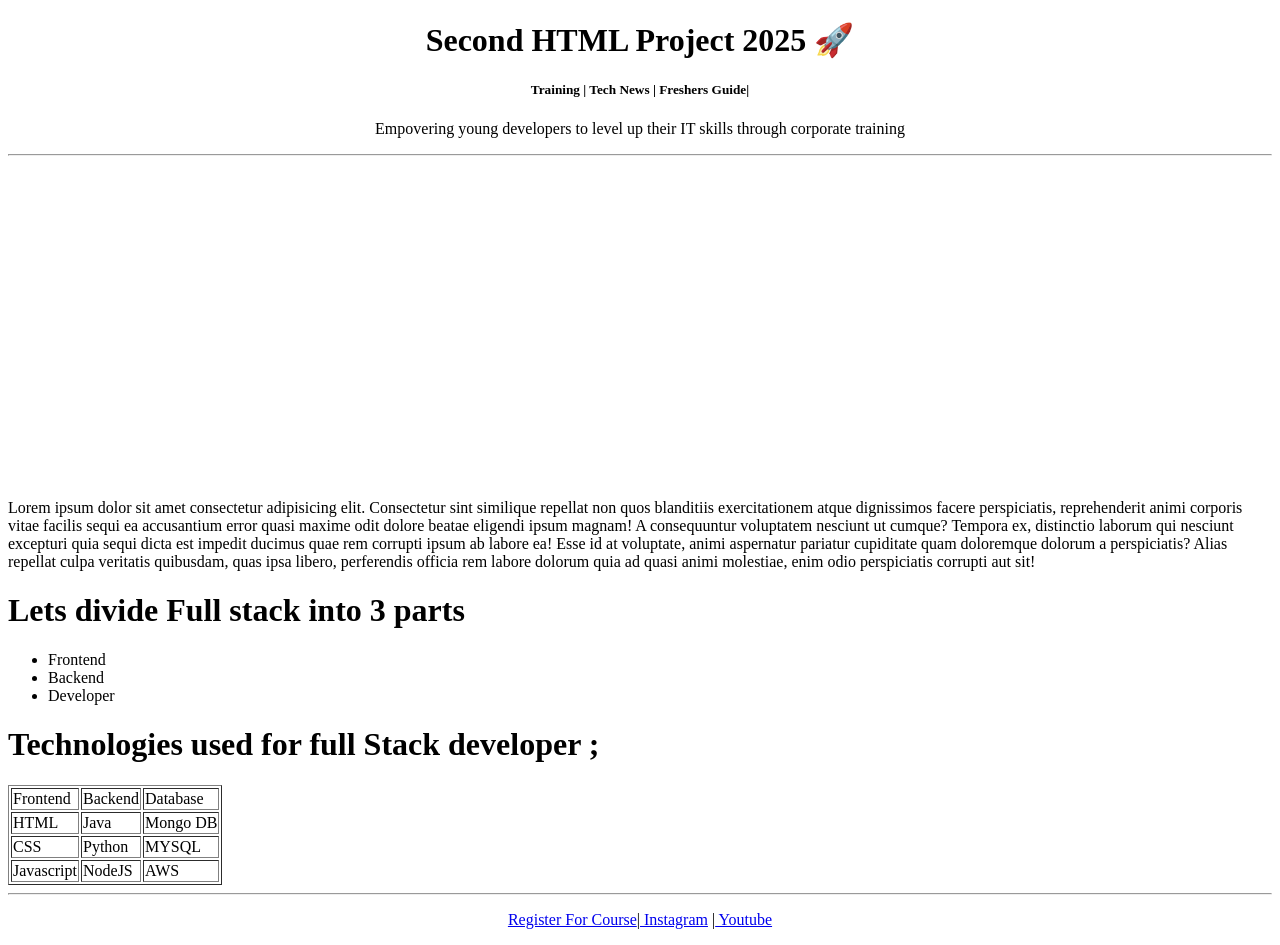
==== index.html @ ac55c1be "Add files via upload" ====
<!DOCTYPE html>
<html lang="en">
<head>
  <meta charset="UTF-8">
  <meta name="viewport" content="width=device-width, initial-scale=1.0">
  <title>HTML_proj2</title>
</head>
<body>
    <center>
     <h1>Second HTML Project 2025 🚀</h1>
     <h5>Training | Tech News | Freshers Guide| </h5>
     <p>Empovering young developers to level up their IT skills through corporate training
      </p>
    </center>

    <hr>
    <center>
    <iframe width="560" height="315" src="https://www.youtube.com/embed/7dSJubxFWv0?si=_AOl8fZU47f9ijHx" title="YouTube video player" frameborder="0" allow="accelerometer; autoplay; clipboard-write; encrypted-media; gyroscope; picture-in-picture; web-share" referrerpolicy="strict-origin-when-cross-origin" allowfullscreen>
     </iframe>
    </center>
    <p>
      Lorem ipsum dolor sit amet consectetur adipisicing elit. Consectetur sint similique repellat non quos blanditiis exercitationem atque dignissimos facere perspiciatis, reprehenderit animi corporis vitae facilis sequi ea accusantium error quasi maxime odit dolore beatae eligendi ipsum magnam! A consequuntur voluptatem nesciunt ut cumque? Tempora ex, distinctio laborum qui nesciunt excepturi quia sequi dicta est impedit ducimus quae rem corrupti ipsum ab labore ea! Esse id at voluptate, animi aspernatur pariatur cupiditate quam doloremque dolorum a perspiciatis? Alias repellat culpa veritatis quibusdam, quas ipsa libero, perferendis officia rem labore dolorum quia ad quasi animi molestiae, enim odio perspiciatis corrupti aut sit!
    </p>
<h1>Lets divide Full stack into 3 parts</h1>
 <ul>
   <li>Frontend</li>
   <li>Backend</li>
   <li>Developer</li>
 </ul>

 <h1>Technologies used for full Stack developer ;</h1>
  <table border="1">
     <tr>
       <td>Frontend</td><td>Backend</td><td>Database</td>
     </tr>
     <tr>
      <td>HTML</td><td>Java</td><td>Mongo DB</td>
    </tr> 
    <tr>
      <td>CSS</td><td>Python</td><td>MYSQL</td>
    </tr> 
    <tr>
      <td>Javascript</td><td>NodeJS</td><td>AWS</td>
    </tr> 
  </table>
  <hr>
     <Center>
      <p><a href="register.html"> Register For Course</a>|<a href="https:www.instagram.com"> Instagram</a>
        |<a href="https://youtu.be/7dSJubxFWv0?si=od2jKvfDtgiFO5t_"> Youtube</a></p>
     </Center>
</body>
</html>
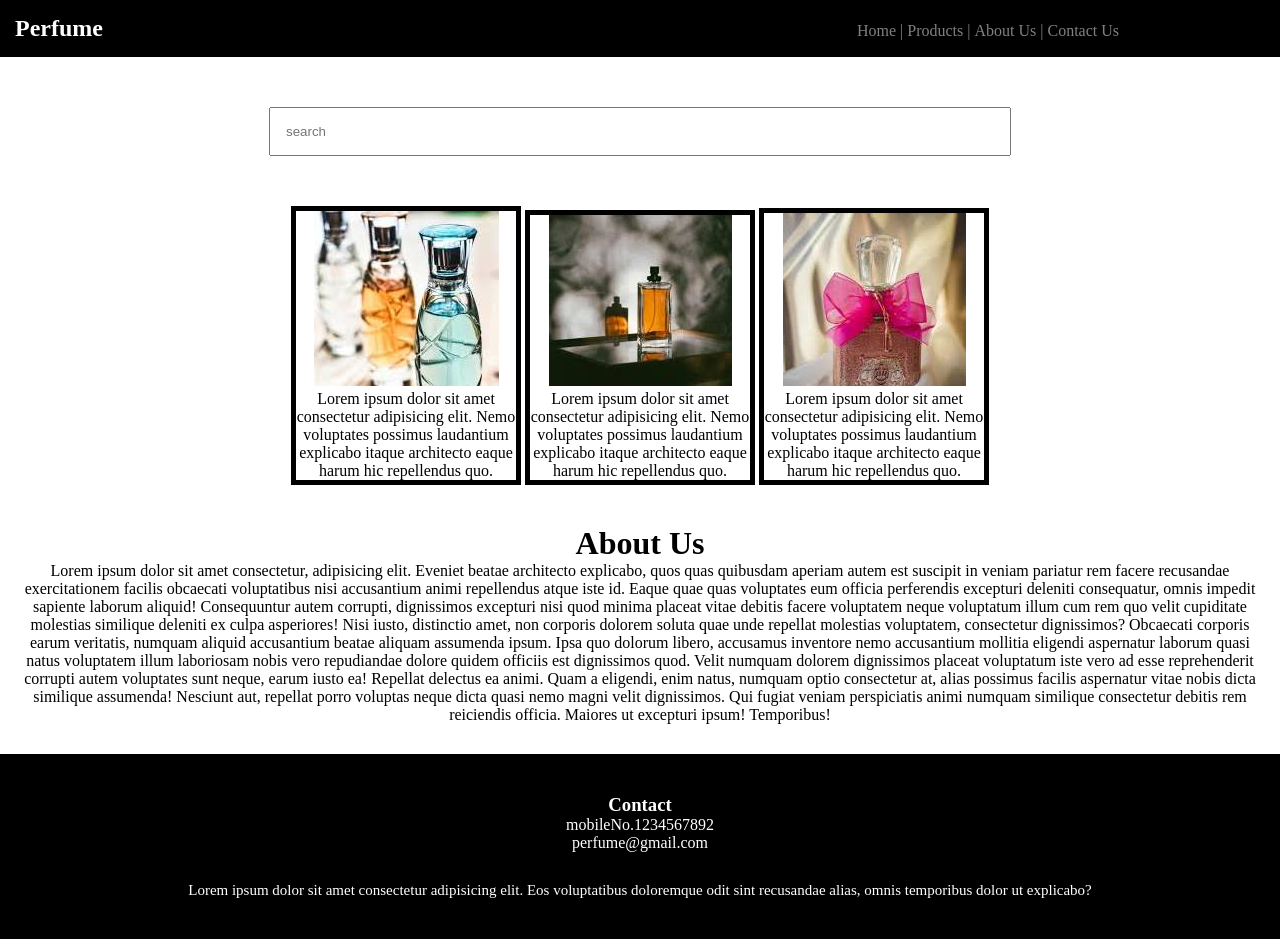
==== commit 338dde2c: "Add files via upload" ====
--- a/index.html
+++ b/index.html
@@ -3,50 +3,56 @@
 <head>
   <meta charset="UTF-8">
   <meta name="viewport" content="width=device-width, initial-scale=1.0">
-  <title>HTML_proj2</title>
+  <title>Perfume </title>
+  <link rel="stylesheet"  href="style.css">
 </head>
 <body>
-    <center>
-     <h1>Second HTML Project 2025 🚀</h1>
-     <h5>Training | Tech News | Freshers Guide| </h5>
-     <p>Empovering young developers to level up their IT skills through corporate training
-      </p>
-    </center>
+  <div class="header">
+    <nav>
+      <h1>Perfume</h1>
+      <ul>
+        <li>Home |</li>
+        <li>Products |</li>
+        <li>About Us |</li>
+        <li>Contact Us</li>
+      </ul>
+    </nav>
+   </div>
+   
+    <div class="searchbar">
+        <input placeholder="search">
+  </div>
 
-    <hr>
-    <center>
-    <iframe width="560" height="315" src="https://www.youtube.com/embed/7dSJubxFWv0?si=_AOl8fZU47f9ijHx" title="YouTube video player" frameborder="0" allow="accelerometer; autoplay; clipboard-write; encrypted-media; gyroscope; picture-in-picture; web-share" referrerpolicy="strict-origin-when-cross-origin" allowfullscreen>
-     </iframe>
-    </center>
-    <p>
-      Lorem ipsum dolor sit amet consectetur adipisicing elit. Consectetur sint similique repellat non quos blanditiis exercitationem atque dignissimos facere perspiciatis, reprehenderit animi corporis vitae facilis sequi ea accusantium error quasi maxime odit dolore beatae eligendi ipsum magnam! A consequuntur voluptatem nesciunt ut cumque? Tempora ex, distinctio laborum qui nesciunt excepturi quia sequi dicta est impedit ducimus quae rem corrupti ipsum ab labore ea! Esse id at voluptate, animi aspernatur pariatur cupiditate quam doloremque dolorum a perspiciatis? Alias repellat culpa veritatis quibusdam, quas ipsa libero, perferendis officia rem labore dolorum quia ad quasi animi molestiae, enim odio perspiciatis corrupti aut sit!
-    </p>
-<h1>Lets divide Full stack into 3 parts</h1>
- <ul>
-   <li>Frontend</li>
-   <li>Backend</li>
-   <li>Developer</li>
- </ul>
+  <div class="products">
+     <div  class="box">
+      <img src="perfumeimg1.jpeg">
+      <p>Lorem ipsum dolor sit amet consectetur adipisicing elit. Nemo voluptates possimus laudantium explicabo itaque architecto eaque harum hic repellendus quo.
+       </p> 
+    </div>
+    <div  class="box">
+      <img src="perfumeimg2.jpeg">
+      <p>Lorem ipsum dolor sit amet consectetur adipisicing elit. Nemo voluptates possimus laudantium explicabo itaque architecto eaque harum hic repellendus quo.
+       </p> 
+    </div>
+    <div  class="box">
+      <img src="perfumeimg3.jpeg">
+      <p>Lorem ipsum dolor sit amet consectetur adipisicing elit. Nemo voluptates possimus laudantium explicabo itaque architecto eaque harum hic repellendus quo.
+       </p> 
+    </div>
+  </div>
 
- <h1>Technologies used for full Stack developer ;</h1>
-  <table border="1">
-     <tr>
-       <td>Frontend</td><td>Backend</td><td>Database</td>
-     </tr>
-     <tr>
-      <td>HTML</td><td>Java</td><td>Mongo DB</td>
-    </tr> 
-    <tr>
-      <td>CSS</td><td>Python</td><td>MYSQL</td>
-    </tr> 
-    <tr>
-      <td>Javascript</td><td>NodeJS</td><td>AWS</td>
-    </tr> 
-  </table>
-  <hr>
-     <Center>
-      <p><a href="register.html"> Register For Course</a>|<a href="https:www.instagram.com"> Instagram</a>
-        |<a href="https://youtu.be/7dSJubxFWv0?si=od2jKvfDtgiFO5t_"> Youtube</a></p>
-     </Center>
+   <div class="about">
+    <h1>About Us</h1>
+    <p>Lorem ipsum dolor sit amet consectetur, adipisicing elit. Eveniet beatae architecto explicabo, quos quas quibusdam aperiam autem est suscipit in veniam pariatur rem facere recusandae exercitationem facilis obcaecati voluptatibus nisi accusantium animi repellendus atque iste id. Eaque quae quas voluptates eum officia perferendis excepturi deleniti consequatur, omnis impedit sapiente laborum aliquid! Consequuntur autem corrupti, dignissimos excepturi nisi quod minima placeat vitae debitis facere voluptatem neque voluptatum illum cum rem quo velit cupiditate molestias similique deleniti ex culpa asperiores! Nisi iusto, distinctio amet, non corporis dolorem soluta quae unde repellat molestias voluptatem, consectetur dignissimos? Obcaecati corporis earum veritatis, numquam aliquid accusantium beatae aliquam assumenda ipsum. Ipsa quo dolorum libero, accusamus inventore nemo accusantium mollitia eligendi aspernatur laborum quasi natus voluptatem illum laboriosam nobis vero repudiandae dolore quidem officiis est dignissimos quod. Velit numquam dolorem dignissimos placeat voluptatum iste vero ad esse reprehenderit corrupti autem voluptates sunt neque, earum iusto ea! Repellat delectus ea animi. Quam a eligendi, enim natus, numquam optio consectetur at, alias possimus facilis aspernatur vitae nobis dicta similique assumenda! Nesciunt aut, repellat porro voluptas neque dicta quasi nemo magni velit dignissimos. Qui fugiat veniam perspiciatis animi numquam similique consectetur debitis rem reiciendis officia. Maiores ut excepturi ipsum! Temporibus!
+     </p>
+  </div>
+ 
+  <div class="contact">
+      <h3>Contact</h3>
+      <p>mobileNo.1234567892</p>
+      <p>perfume@gmail.com</p>
+      <p style="margin-top:30px; font-size: 15px;">Lorem ipsum dolor sit amet consectetur adipisicing elit. Eos voluptatibus doloremque odit sint recusandae alias, omnis temporibus dolor ut explicabo?</p>
+  </div>
+
 </body>
 </html>
--- a/style.css
+++ b/style.css
@@ -0,0 +1,70 @@
+*{
+  margin:0;
+  padding:0;
+}
+
+nav{
+  background-color: black;
+  color: white;
+  padding:15px;
+}
+
+h1,ul,li{
+  display:inline;
+}
+
+ul{
+  margin-left: 60%;
+}
+
+li{
+  color:grey;
+  cursor:pointer;
+}
+
+li:hover{
+  color:white;
+}
+
+.searchbar{
+  padding:50px;
+  text-align: center;
+}
+
+input{
+  width:60%;
+  padding:15px;
+
+}
+
+.box{
+   border-width: 5px;
+   border-color:black;
+   border-style:solid;
+   display:inline-block;
+   width:220px;
+}
+
+.products{
+  text-align:center;
+}
+
+.box:hover{
+  background-color: black;
+  color:white;
+}
+
+.about{
+  text-align: center;
+  margin-top: 20px;
+  padding:20px;
+}
+
+.contact{
+  text-align: center;
+  margin-top: 10px;
+ background-color: black;
+ color: white;
+ padding:40px;
+}
+
